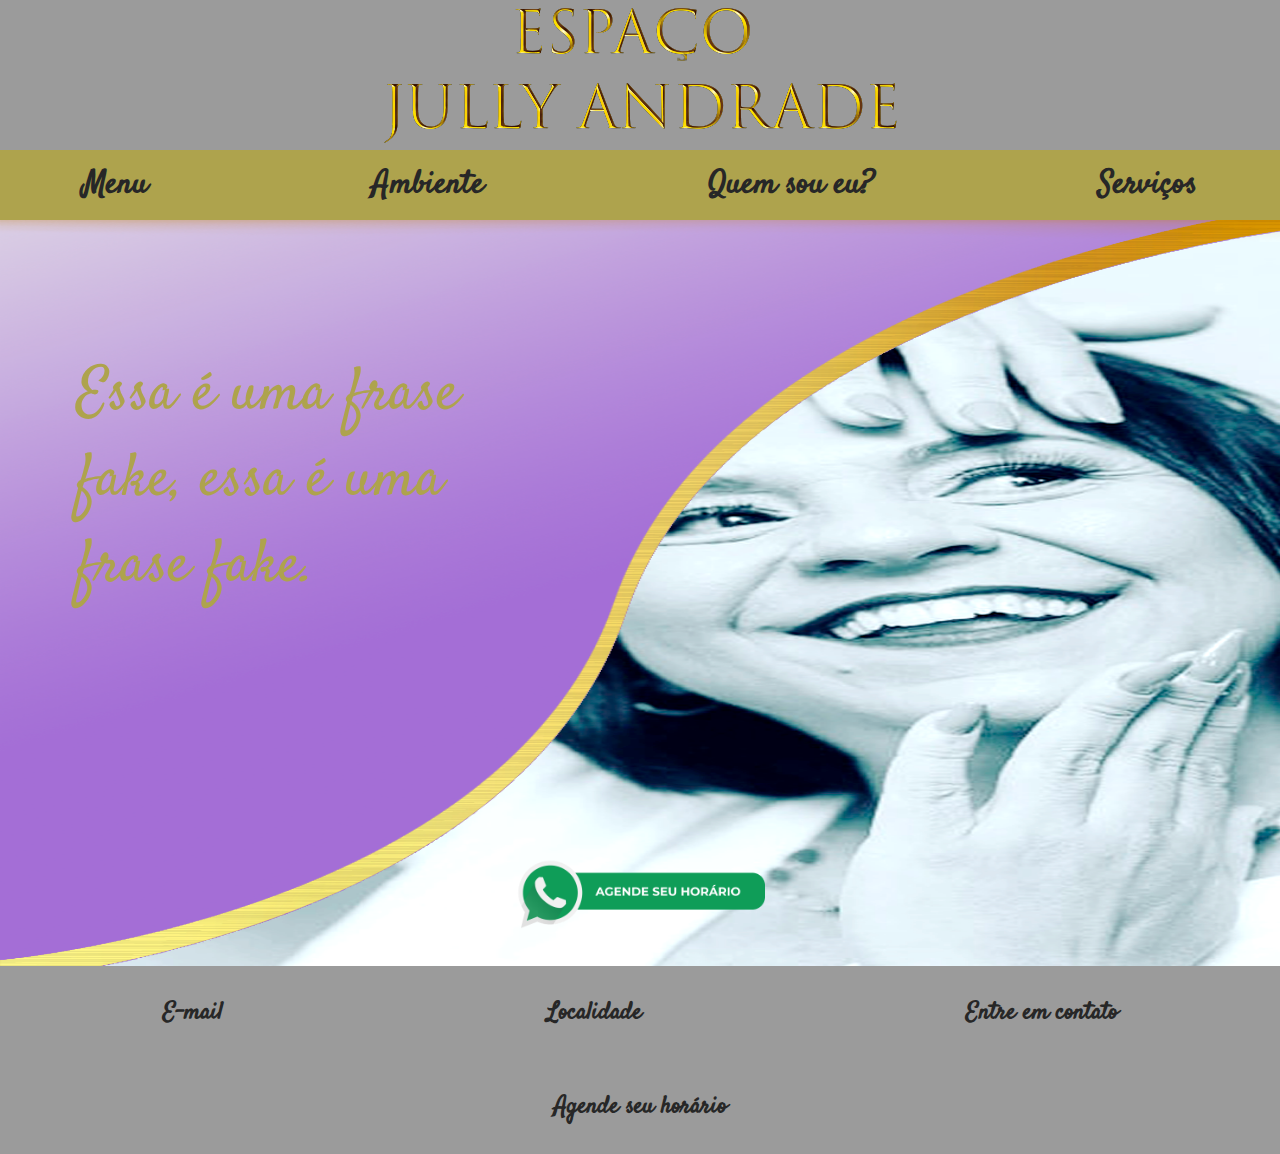
==== index.html @ 1aa41e8e "teste lucas" ====
<!DOCTYPE html>
<html lang="pt-br">
<head>
    <meta charset="UTF-8">
    <meta http-equiv="X-UA-Compatible" content="IE=edge">
    <meta name="viewport" content="width=device-width, initial-scale=1.0">
    <title>Espaço Jully Andrade</title>


    <!-- Fonte meramente ilustrativa  -->
    <link rel="preconnect" href="https://fonts.googleapis.com">
    <link rel="preconnect" href="https://fonts.gstatic.com" crossorigin>
    <link href="https://fonts.googleapis.com/css2?family=Satisfy&display=swap" rel="stylesheet">
    <!-- ----------------------------- -->
     

    <link rel="stylesheet" href="estilo.css">
    <script src="script.js"></script>
</head>
<body>
    

    <!--Cabeçalho-->
    <div class="cabecalho">
        <!-- Conteúdo da div de cabeçalho -->
        <div class="titulo">

        </div>
    </div>

    <!--Barra de navegação-->
    <div class="navegacao">
        <button onclick="mostrar()" class="iconeNav">
            <svg xmlns="http://www.w3.org/2000/svg" width="50" height="50" fill="currentColor" class="bi bi-justify" viewBox="0 0 16 16">
                <path fill-rule="evenodd" d="M2 12.5a.5.5 0 0 1 .5-.5h11a.5.5 0 0 1 0 1h-11a.5.5 0 0 1-.5-.5zm0-3a.5.5 0 0 1 .5-.5h11a.5.5 0 0 1 0 1h-11a.5.5 0 0 1-.5-.5zm0-3a.5.5 0 0 1 .5-.5h11a.5.5 0 0 1 0 1h-11a.5.5 0 0 1-.5-.5zm0-3a.5.5 0 0 1 .5-.5h11a.5.5 0 0 1 0 1h-11a.5.5 0 0 1-.5-.5z"/>
            </svg>
        </button>
        <div class="navegacao-link" id="navegacao-link">
            <button onclick="mostrar()" class="iconeNav">
                <svg xmlns="http://www.w3.org/2000/svg" width="50" height="50" fill="currentColor" class="bi bi-x" viewBox="0 0 16 16">
                    <path d="M4.646 4.646a.5.5 0 0 1 .708 0L8 7.293l2.646-2.647a.5.5 0 0 1 .708.708L8.707 8l2.647 2.646a.5.5 0 0 1-.708.708L8 8.707l-2.646 2.647a.5.5 0 0 1-.708-.708L7.293 8 4.646 5.354a.5.5 0 0 1 0-.708z"/>
                </svg>
            </button>
            <a class="ativo"href="index.html">Menu</a>
            <a href="ambiente.html" target="_blank">Ambiente</a>
            <a href="quemSouEu.html" target="_blank">Quem sou eu?</a>
            <a href="servico.html" target="_blank">Serviços</a>
        </div>
    </div>
                
    <div id="conteudoPagina" onclick="fecharBar()">

        <!--Imagem de background-->
        <div class="background" >
           
        </div>

        <!--Conteúdo do site-->
            <!--Texto-->
            <div class="texto">
                <!--<h1 class="subtitulosServicos">É UM FRASE QUALQUER QUE FALA SOBRE VARIAS COISAS</h1>-->
                <div class="divTitulosServicos">
                    <h1 class="textoIndexFormatacao">Essa é uma frase fake, essa é uma frase fake.</h1>
                </div>
            </div>

            <!--Botão whatsapp-->
            <div class="posicao-botao-link">
                <a href="https://wa.me/5548984197266" class="botao-link" target="_blank"></a>
            </div>
    </div>

     <!--Rodapé-->
     <div class="rodape">
        <div class="conteudoRodape">
            <div class="rodapeLinks">
                <a href="##" target="_blank">E-mail</a>
            </div>
            <div class="rodapeLinks">
                <a href="##" target="_blank">Localidade</a>
            </div>
            <div class="rodapeLinks">
                <a href="##" target="_blank">Entre em contato</a>
            </div>
            <div class="rodapeLinks">
                <a href="##" target="_blank">Agende seu horário</a>
            </div>
        </div>
    </div>
    
</body>
</html>
---- estilo.css ----
*{
    margin: 0;
    padding: 0;
}
#conteudoPagina{
    height: 750px;
}

.background{
    background-size: 100% 100%;
    height: 100%;
    background-image: url(BG/corte_pc.png)
}

.divBG{
    display: flex;
    height: 100%;   
}

.cabecalho{
    background-color: #9b9b9b;
    width: 100%;
    height: 150px;
}

.navegacao{
    background-image: url(Bg/cabeçalho.png);
    background-color: #aea34d;
    width: auto;
    height: 70px;
}

.rodape {
    background-color: #9b9b9b;
    height: auto;
    position: relative;
    margin-top: -4px;
    clear: both;
}

.conteudoRodape{
    /*display: inline-flex;*/
    text-align: center;
}

.rodapeLinks{
    display: inline-flex;
    margin: 30px 160px; /* Ajuste as margens conforme necessário */
}

.rodapeLinks a{ /*Aqui é retirado a edição do link e criado outros modelos*/
    text-decoration: none;
    color: rgb(39, 39, 39);
    font-weight: bold;
    font-family: 'Satisfy', cursive;
    font-size: 1.5em;
}

/*
.rodapeLinks a:hover {Essa class defini uma cor de fundo quando passar o mouse
    background-color: #d10808;
  }
*/

.rodapeLinks a:active, a:visited{/*Defini uma cor para quando clicar no link e quando o link já foi clicado anteriomente*/
    color: #aea34d; /*Caso precise colocar cores diferente no visited e active é necessário separar os parâmetros*/
}


.texto{
    position: absolute;
    top: 25%;
    left: -3%;
}

.textoIndexFormatacao{ /*É uma copia da class subtitulosServicos*/
    padding-top: 10%; 
    padding-left: 15%; 
    color: #aea34d;
    height: auto; 
    width: 50%; 
    font-size: 90px;
    font-family: 'Satisfy', cursive; 
    font-weight: normal; 
}

.botao-link {
    width: 250px;
    height: 150px;
    background-image: url('imagens/botao-whatsapp.png');
    background-repeat: no-repeat;
    background-size: 100%;
  }

.posicao-botao-link{
    position: relative;
    justify-content: center;
    display: flex;
    top: -15%;
  }



/*---------------Navegação---------------*/ 

.navegacao, .navegacao-link{ 
    display: flex; 
    flex-direction: row; /*Essa tag faz com que os itens sejam ordenados da esquerda para a direita*/
    align-items: center; /*Centraliza os itens na div*/
}

.navegacao{
    justify-content: center;
}
.navegacao-link{
    gap: 14em; /*Distância entre os itens*/
    z-index: 2; /*Essa tag adiciona camadas no html. Como eu quero que a área de navegação seja a camada mais alta, eu adiciono 2 no index*/
}
.navegacao-link a{
    font-size: 2em;
    text-decoration: none;
    color: rgb(39, 39, 39);
    font-weight: bold;
    font-family: 'Satisfy', cursive;
}

.iconeNav{ /*Classe que modifica os ícones de navegação*/
    display: none; /*Como eu não quero que ele apareça para telas maiores que 1220px de largura, eu defino como none*/
    background-color: transparent;
    border: none;
    color: black;
    cursor: pointer;
    justify-content: center;
}


.titulo{ /* Essa class é para deixar o titulo no centro da div cabeçalho*/
    background-image: url(imagens/tituloComCorte.png);
    background-repeat: no-repeat;
    background-position: center;
    width: 100%;
    height: 100%;
}


/*
( TESTES )

.ativo{

}
*/
/*----------- Mobile ------------*/


/*media screen ou telas com no max 1220px de largura*/
@media screen and (max-width: 1220px){
    .iconeNav{
        display: block; /*Aqui eu defino o display como padrão, já que eu havia deixado como none para não aparecer*/
    }

    .navegacao{
        justify-content: left;
        padding-left: 5%;
    }
    .navegacao-link a{
        font-size: 25px;
    }
    
    .navegacao-link{
        position: absolute; 
        flex-direction: column; /*Esse column faz com que os itens fiquem um abaixo do outro*/ 
        gap: 5em;
        top: 150px;
        background-image: url(Bg/cabeçalho.png);
        height: 88%;
        width: 35vw;
        animation-duration: 1s; /*Duração do keyframe que será implantando nessa classe por javascript*/
        padding: 1em;
        margin-left: -50vw; /*Como eu quero que a barra fique escondida até que o usuário interaja com a página, defino um valor negativo para que ela não apareça.*/
        border-radius: 10px;
    }
    
    @keyframes show {
        from {margin-left:-50vw;}
        top {margin-left: -5vw;}
    }

    @keyframes hide {
        from {margin-left: -5vw;}
        top {margin-left: 50vw;}
    }
   
}

/*---------------------------------------------------- Página serviço ----------------------------------------------------*/

/*Essa parte ficou um pouco mais complexa, por isso se ficar alguma dúvida me mande uma mensagem.*/


.background-servico{
    background-repeat: no-repeat;
    width: 100%;
    background-position: center; /*Com essa tag o background terá mais responsividade ao alterar sua dimensão*/
    background-size: cover;
    height: 738px !important; /*Essa tag prioriza esse elemento. Estava tendo problemas com o background e com essa tag consegui que ele aparecesse inteiro na tela.*/
    background-image: url(BG/BG_PC_servicos_corte.png);
}



.background-servico-Invertido{
    background-repeat: no-repeat;
    background-position: center; /*Com essa tag o background terá mais responsividade ao alterar sua dimensão*/
    width: auto;
    height: 738px !important; /*Essa tag prioriza esse elemento. Estava tendo problemas com o background e com essa tag consegui que ele aparecesse inteiro na tela.*/
    background-image: url(BG/BG_PC_servicos_corte_invertido.png);
}

.divImgServicos{ 
    height: auto; 
}

.imgServico{ /*Essa class posiciona a imagem na div*/
    padding-top: 130px;
    height: 25vw; /*Tamanho da imagem. (vw também é uma medida de tamanho reconhecida pelo html e é ótima para se trabalhar com responsividade).*/
}

.subtitulosServicos{  /*Essa class vai posiciona e modificar os subtítulos que são os nomes dos serviço*/
    padding-top: 10%; /*Posiciona na div*/
    padding-left: 15%; 
    color: #aea34d;
    height: auto; /*É só para garantir que o altura do conteúdo seja correspondente ao da div*/
    width: 66%; /*Tamanho da largura do conteúdo. Caso você queira que alguma palavra vá para baixo de outra, tente diminuir esse valor.*/
    font-size: 90px;
    font-family: 'Satisfy', cursive; /*Fonte meramente ilustrativa, podendo sofrer modificação*/
    font-weight: normal; /*Retira o negrito do h1*/
}


.descricaoServicos{ /*Essa class vai posiciona e modificar as descrições dos serviços. (É bem parecido com a .subtitulosServicos)*/
    position: static;
    padding-left: 13% ;
    color: black;
    height: 50%;
    width: 33%;
    font-size: 40px;
    font-weight: normal;
    font-family: 'Satisfy', cursive;
}

.divServico{ /*Essa class modifica a div que contém tanto a imagem do serviço como as informações dele*/
    display: inline-flex; /*Com esse inline-flex no display eu garanto que ambas as div de imagem e informações fiquem uma ao lado da outra. */
}

.divTitulosServicos{ /*Essa class modifica a div das informações.*/
    width: 60vw; /*Com esse width conseguimos modificar a largura dela. Modificar essa tag também altera a distância entre as informações e a imagem.*/
}

/*----------- Background invertido -----------*/

/*Essa aparte tem as mesmas divs e tags da página de serviço, porém apenas com alguns valores mudados.*/

.background-servico-Invertido{
    background-repeat: no-repeat;
    background-position: center; /*Com essa tag o background terá mais responsividade ao alterar sua dimensão*/
    width: auto;
    height: 738px !important; /*Essa tag prioriza esse elemento. Estava tendo problemas com o background e com essa tag consegui que ele aparecesse inteiro na tela.*/
    background-image: url(BG/BG_PC_servicos_corte_invertido.png);
}

.divImgServicos-Invertido{ 
    height: auto; 
}

.imgServico-Invertido{ 
    padding-top: 100px;
    height: 25vw;
}

.subtitulosServicos-Invertido{  
    padding-top: 15%;
    padding-left: 13%; 
    color: #aea34d;
    height: auto; 
    width: 66%; 
    font-size: 90px;
    font-family: 'Satisfy', cursive; 
    font-weight: normal;
}


.descricaoServicos-Invertido{ 
    position: static;
    padding-left: 15% ;
    color: black;
    height: 50%;
    width: 33%;
    font-size: 40px;
    font-weight: normal;
    font-family: 'Satisfy', cursive;
}

.divServico-Invertido{
    display: inline-flex; 
}

.divTitulosServicos-Invertido{ 
    width: 60vw; 

}

/*------------------------ PÁGINA AMBIENTE ----------------------------*/
.backgroundAmbiente{
    background-repeat: no-repeat;
    background-position: center; /*Com essa tag o background terá mais responsividade ao alterar sua dimensão*/
    background-size: cover;
    height: 750px;
    background-image: url(BG/BG_PC_servicos_corte.png);
}

.divConteudoAmbiente{ /*Essa class modifica a div das informações. É a mesma class divTituloServico*/
    width: 65vw; /*Com esse width conseguimos modificar a largura dela. Modificar essa tag também altera a distância entre as informações e a imagem.*/
}

.tamanhoImgAmbiente{
    height: 20vw;
    border-radius: 50%;
}

.imgPosicaoAmbiente{
    padding-top: 10%;
    padding-left: 13%; 
}

.imgRedonda{
    height: 22vw;
    width: 22vw;
    border-radius: 50%;
}

.linkTextAmbiente{
    height: 22vw;
    width: 22vw;
}

.mapAmbiente{
    height: 22vw;
    width: 22vw;
    border-radius: 50%;
}

.posicaoMap{
    padding-top: 10%;
    padding-left: 20%; 
}

.textMap{
    font-size: 18px;
    text-decoration: none;
    color: #000000;
    font-family: sans-serif;; 
    font-weight: normal;
    text-align: justify;
}


/*------------------------ Responsivo ----------------------------*/

@media screen and (max-width: 1500px) {
    .titulo{
        background-image: url(imagens/tituloMobileCorte.png);
    }
    .background{
        height: 750px;
        background-image: url(BG/BG_Cel.png)
    }

    .texto{
        top: 5%;
        left: -3%;
    }

    .textoIndexFormatacao{
        padding-top: 40%;
        font-size: 60px;
    }

    .divTitulosServicos{
        width: 60vw;
    }

    .imgServico{
        padding-top: 250px;
    }

    .imgServico-Invertido{ 
        padding-top: 200px;
    }

    .subtitulosServicos{
        padding-top: 40%;
        font-size: 60px;
    }

    .descricaoServicos{ 
        font-size: 30px;
    }

    .subtitulosServicos-Invertido{  
        padding-top: 40%;
        font-size: 60px;
    }

    .descricaoServicos-Invertido{ 
        font-size: 30px;
    }
  
}

@media screen and (max-width: 750px){
    .texto{
        top: 20%;
        left: -3%;
    }

    .textoIndexFormatacao{
        padding-top: 40%;
        font-size: 50px;
    }
}
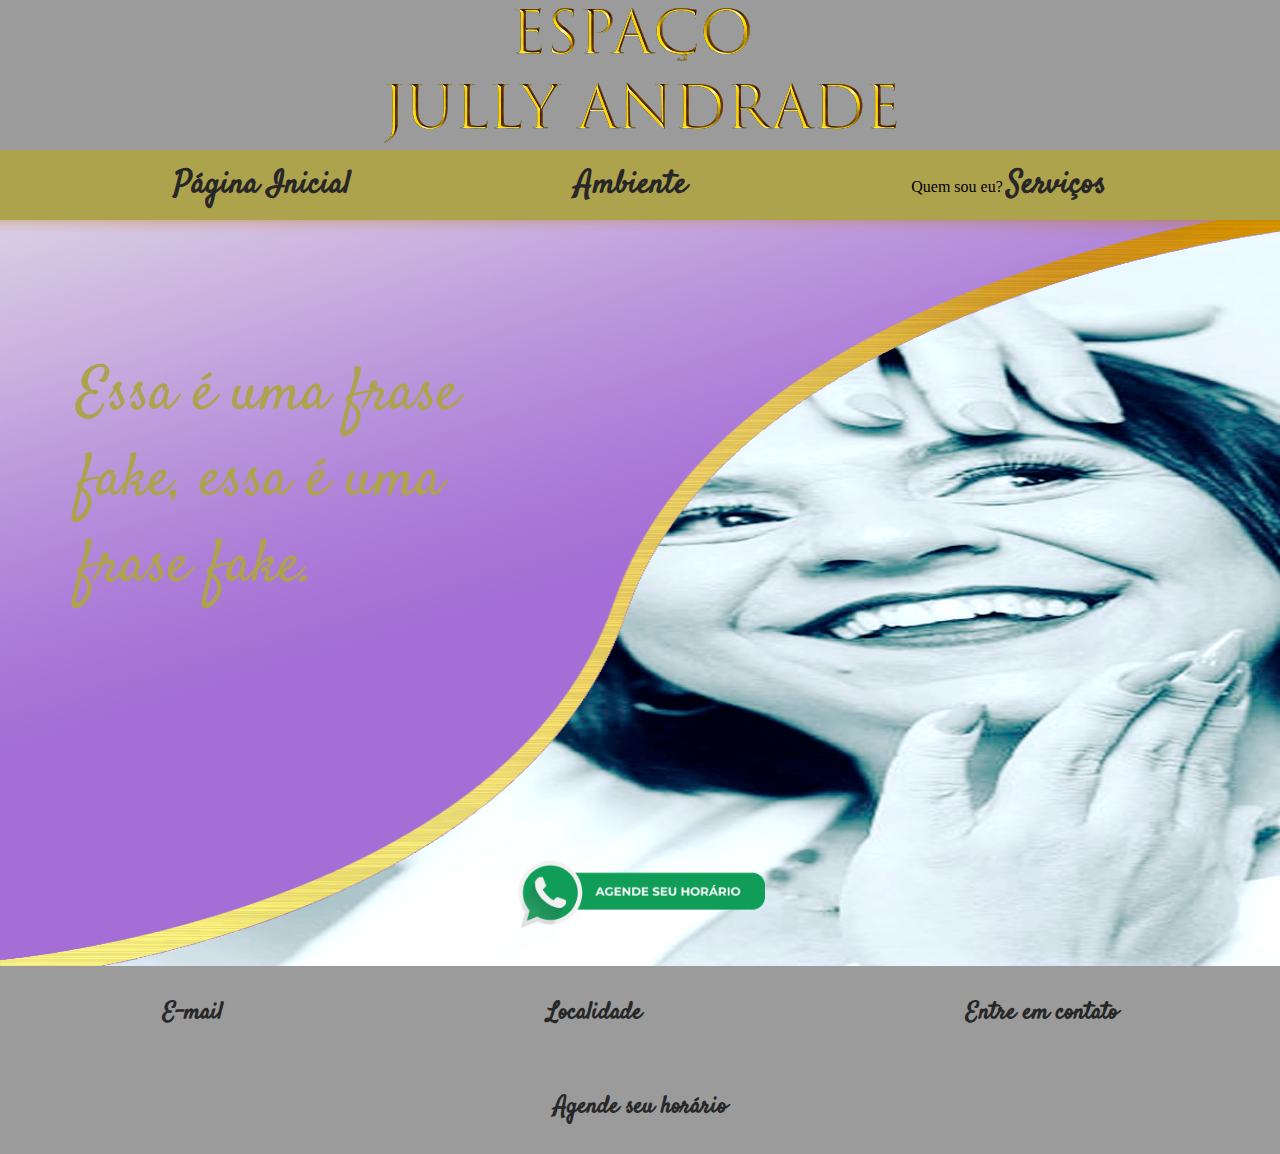
==== commit dceaaa7c: "pag inicial" ====
--- a/index.html
+++ b/index.html
@@ -41,10 +41,10 @@
                     <path d="M4.646 4.646a.5.5 0 0 1 .708 0L8 7.293l2.646-2.647a.5.5 0 0 1 .708.708L8.707 8l2.647 2.646a.5.5 0 0 1-.708.708L8 8.707l-2.646 2.647a.5.5 0 0 1-.708-.708L7.293 8 4.646 5.354a.5.5 0 0 1 0-.708z"/>
                 </svg>
             </button>
-            <a class="ativo"href="index.html">Menu</a>
-            <a href="ambiente.html" target="_blank">Ambiente</a>
-            <a href="quemSouEu.html" target="_blank">Quem sou eu?</a>
-            <a href="servico.html" target="_blank">Serviços</a>
+            <a class="ativo"href="index.html">Página Inicial</a>
+            <a href="ambiente.html" >Ambiente</a>
+            <Quem href="quemSouEu.html">Quem sou eu?</a>
+            <a href="servico.html" >Serviços</a>
         </div>
     </div>
                 
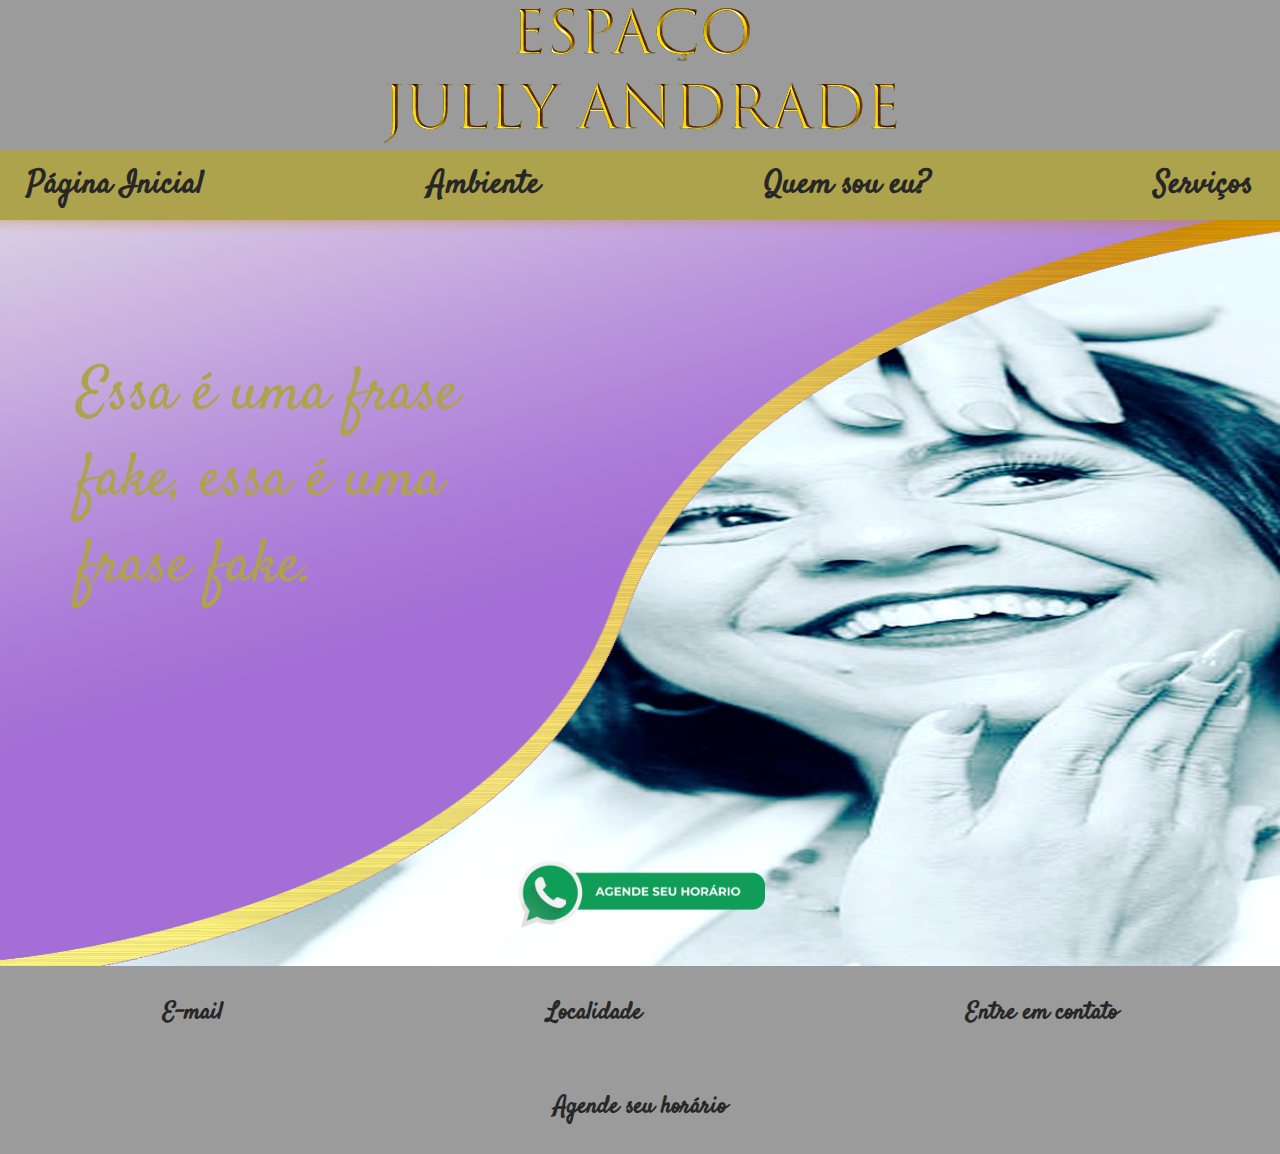
==== commit 38c373b1: "correção cabeçalho" ====
--- a/index.html
+++ b/index.html
@@ -43,7 +43,7 @@
             </button>
             <a class="ativo"href="index.html">Página Inicial</a>
             <a href="ambiente.html" >Ambiente</a>
-            <Quem href="quemSouEu.html">Quem sou eu?</a>
+            <a href="quemSouEu.html">Quem sou eu?</a>
             <a href="servico.html" >Serviços</a>
         </div>
     </div>
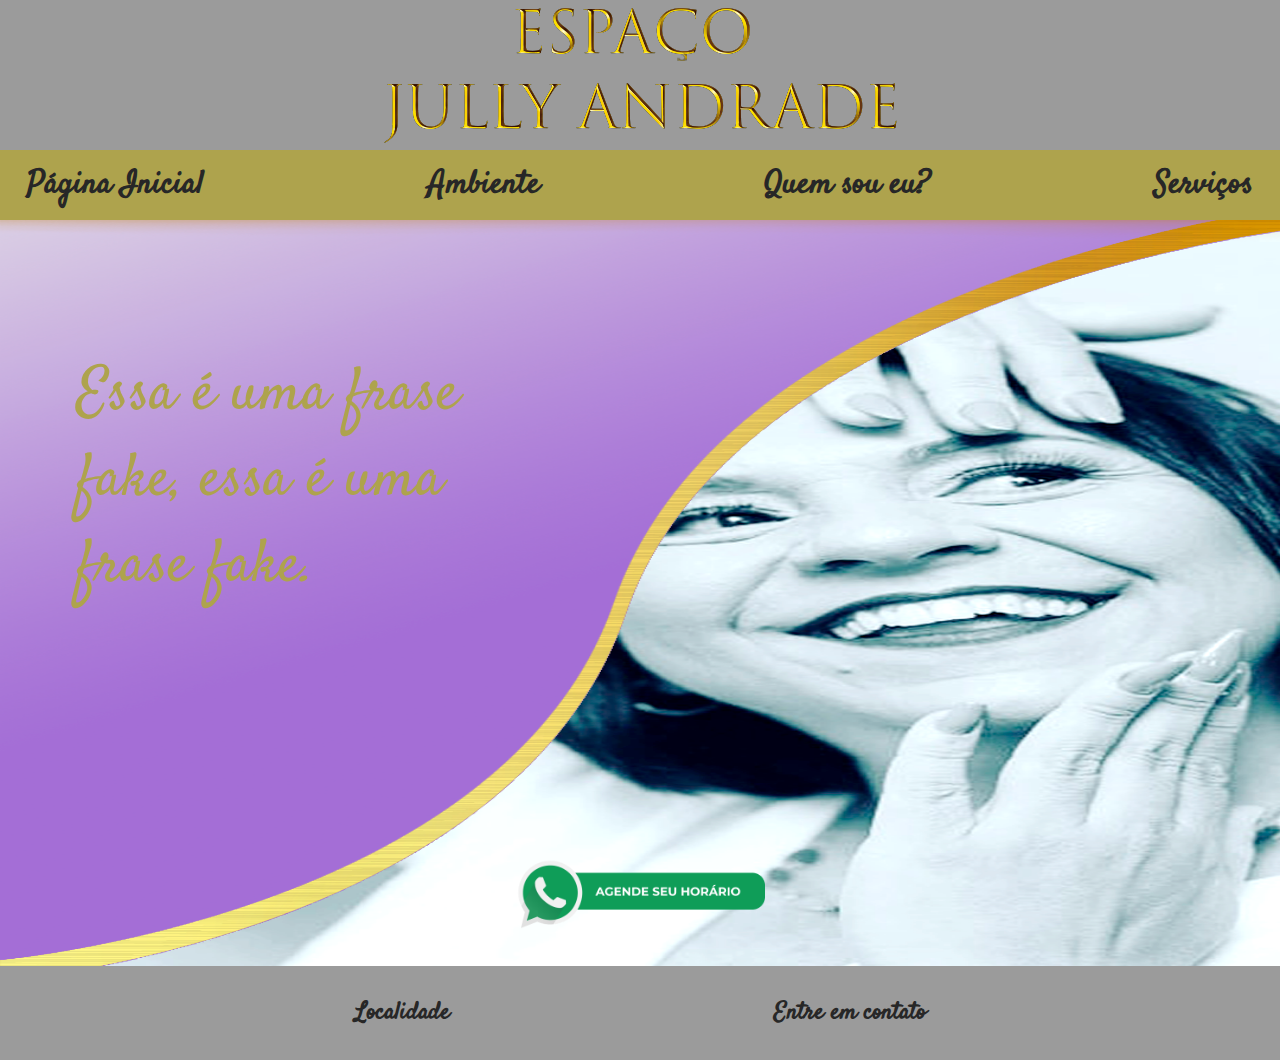
==== commit b59ba9e5: "Edição do rodapé" ====
--- a/index.html
+++ b/index.html
@@ -74,16 +74,10 @@
      <div class="rodape">
         <div class="conteudoRodape">
             <div class="rodapeLinks">
-                <a href="##" target="_blank">E-mail</a>
+                <a href="##">Localidade</a>
             </div>
             <div class="rodapeLinks">
-                <a href="##" target="_blank">Localidade</a>
-            </div>
-            <div class="rodapeLinks">
-                <a href="##" target="_blank">Entre em contato</a>
-            </div>
-            <div class="rodapeLinks">
-                <a href="##" target="_blank">Agende seu horário</a>
+                <a href="##">Entre em contato</a>
             </div>
         </div>
     </div>
--- a/estilo.css
+++ b/estilo.css
@@ -62,10 +62,6 @@
     background-color: #d10808;
   }
 */
-
-.rodapeLinks a:active, a:visited{/*Defini uma cor para quando clicar no link e quando o link já foi clicado anteriomente*/
-    color: #aea34d; /*Caso precise colocar cores diferente no visited e active é necessário separar os parâmetros*/
-}
 
 
 .texto{
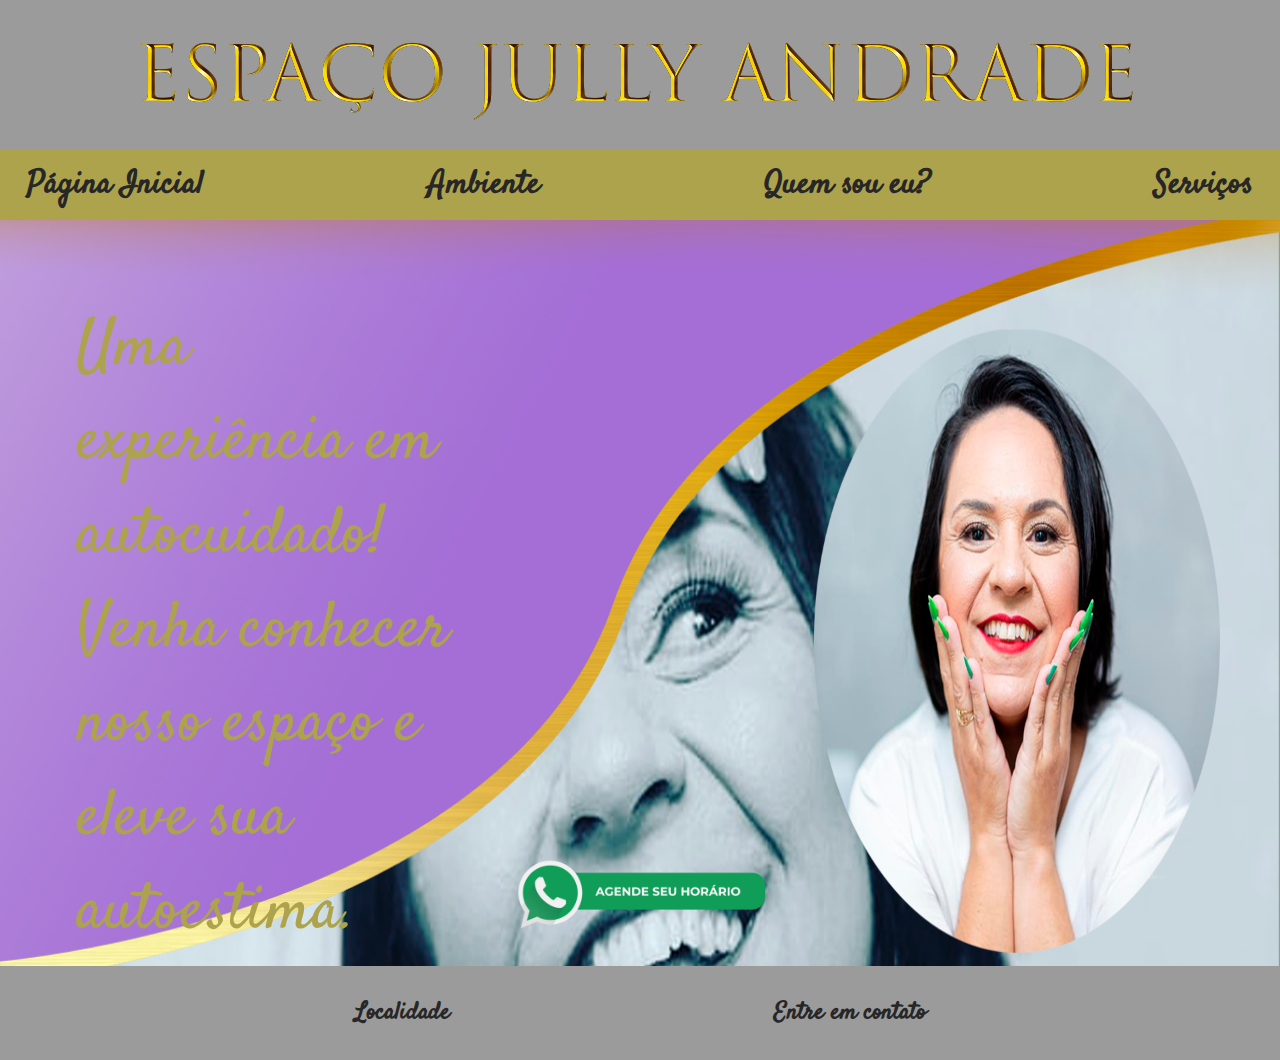
==== commit a4af2bed: "Edição de link do menu de navegação e frase index" ====
--- a/index.html
+++ b/index.html
@@ -60,7 +60,8 @@
             <div class="texto">
                 <!--<h1 class="subtitulosServicos">É UM FRASE QUALQUER QUE FALA SOBRE VARIAS COISAS</h1>-->
                 <div class="divTitulosServicos">
-                    <h1 class="textoIndexFormatacao">Essa é uma frase fake, essa é uma frase fake.</h1>
+                    <h1 class="textoIndexFormatacao">Uma experiência em autocuidado!
+                        Venha conhecer nosso espaço e eleve sua autoestima.</h1>
                 </div>
             </div>
 
@@ -74,10 +75,10 @@
      <div class="rodape">
         <div class="conteudoRodape">
             <div class="rodapeLinks">
-                <a href="##">Localidade</a>
+                <a href="ambiente.html">Localidade</a>
             </div>
             <div class="rodapeLinks">
-                <a href="##">Entre em contato</a>
+                <a href="https://wa.me/5548984197266">Entre em contato</a>
             </div>
         </div>
     </div>
--- a/estilo.css
+++ b/estilo.css
@@ -76,7 +76,7 @@
     color: #aea34d;
     height: auto; 
     width: 50%; 
-    font-size: 90px;
+    font-size: 65px;
     font-family: 'Satisfy', cursive; 
     font-weight: normal; 
 }
@@ -364,7 +364,7 @@
 
 /*------------------------ Responsivo ----------------------------*/
 
-@media screen and (max-width: 1500px) {
+@media screen and (max-width: 1080px) {
     .titulo{
         background-image: url(imagens/tituloMobileCorte.png);
     }
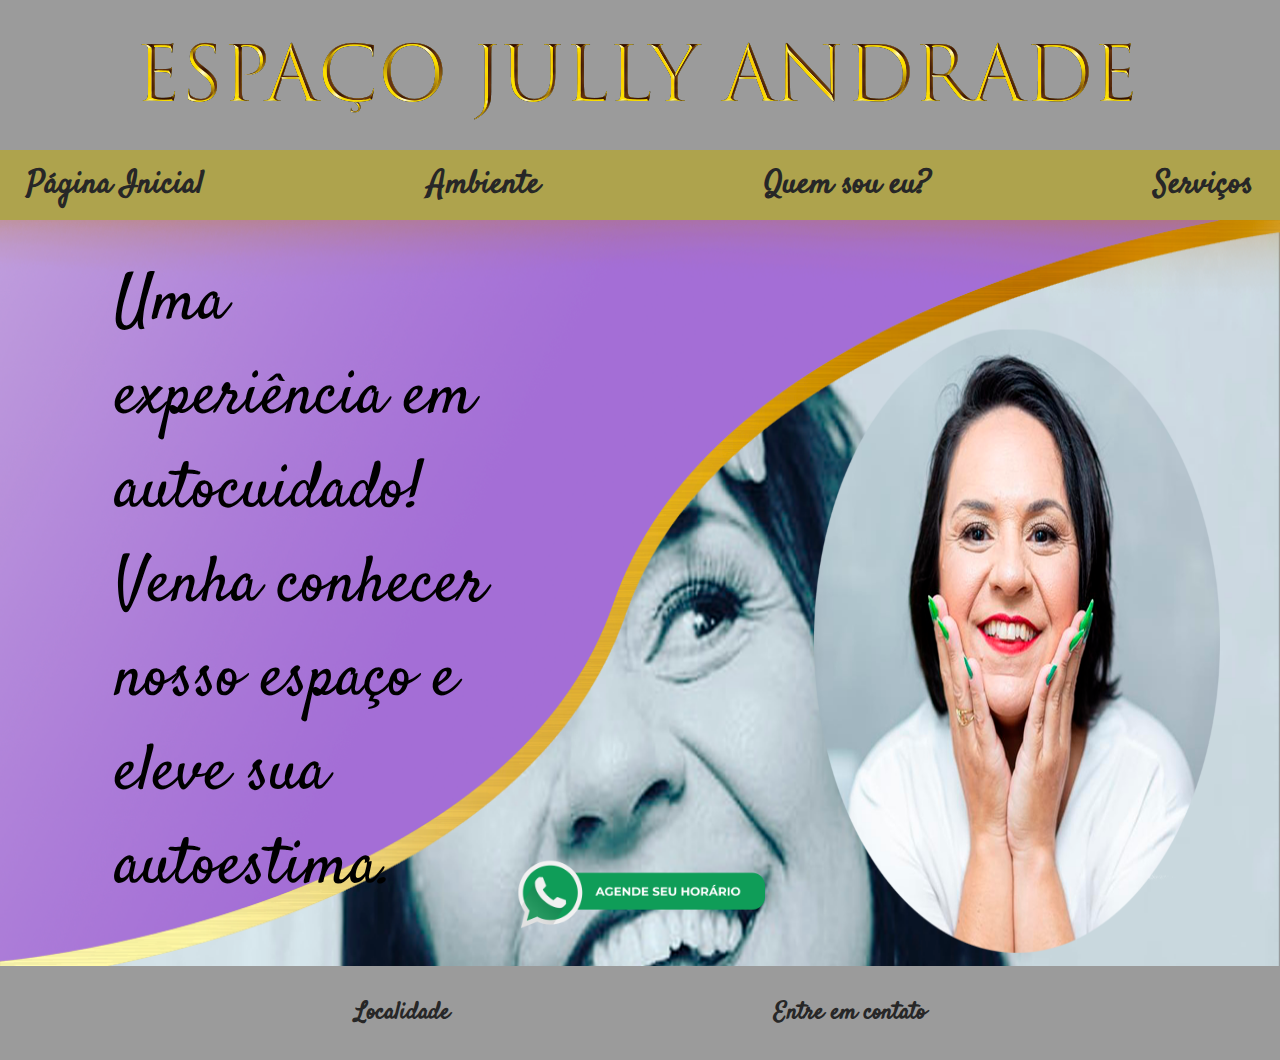
==== commit 21006969: "Cores subtítulo" ====
--- a/index.html
+++ b/index.html
@@ -60,7 +60,7 @@
             <div class="texto">
                 <!--<h1 class="subtitulosServicos">É UM FRASE QUALQUER QUE FALA SOBRE VARIAS COISAS</h1>-->
                 <div class="divTitulosServicos">
-                    <h1 class="textoIndexFormatacao">Uma experiência em autocuidado!
+                    <h1 class="textoIndexFormatacao">Uma experiência em autocuidado!<br>
                         Venha conhecer nosso espaço e eleve sua autoestima.</h1>
                 </div>
             </div>
--- a/estilo.css
+++ b/estilo.css
@@ -66,14 +66,14 @@
 
 .texto{
     position: absolute;
-    top: 25%;
-    left: -3%;
+    top: 20%;
+    /*left: -3%;*/
 }
 
 .textoIndexFormatacao{ /*É uma copia da class subtitulosServicos*/
     padding-top: 10%; 
     padding-left: 15%; 
-    color: #aea34d;
+    color: #000000;
     height: auto; 
     width: 50%; 
     font-size: 65px;
@@ -226,7 +226,7 @@
 .subtitulosServicos{  /*Essa class vai posiciona e modificar os subtítulos que são os nomes dos serviço*/
     padding-top: 10%; /*Posiciona na div*/
     padding-left: 15%; 
-    color: #aea34d;
+    color: #000000;
     height: auto; /*É só para garantir que o altura do conteúdo seja correspondente ao da div*/
     width: 66%; /*Tamanho da largura do conteúdo. Caso você queira que alguma palavra vá para baixo de outra, tente diminuir esse valor.*/
     font-size: 90px;
@@ -278,7 +278,7 @@
 .subtitulosServicos-Invertido{  
     padding-top: 15%;
     padding-left: 13%; 
-    color: #aea34d;
+    color: #000000;
     height: auto; 
     width: 66%; 
     font-size: 90px;
@@ -327,7 +327,7 @@
 
 .imgPosicaoAmbiente{
     padding-top: 10%;
-    padding-left: 13%; 
+    padding-left: 25%; 
 }
 
 .imgRedonda{
@@ -349,7 +349,7 @@
 
 .posicaoMap{
     padding-top: 10%;
-    padding-left: 20%; 
+    padding-left: -25%; 
 }
 
 .textMap{
